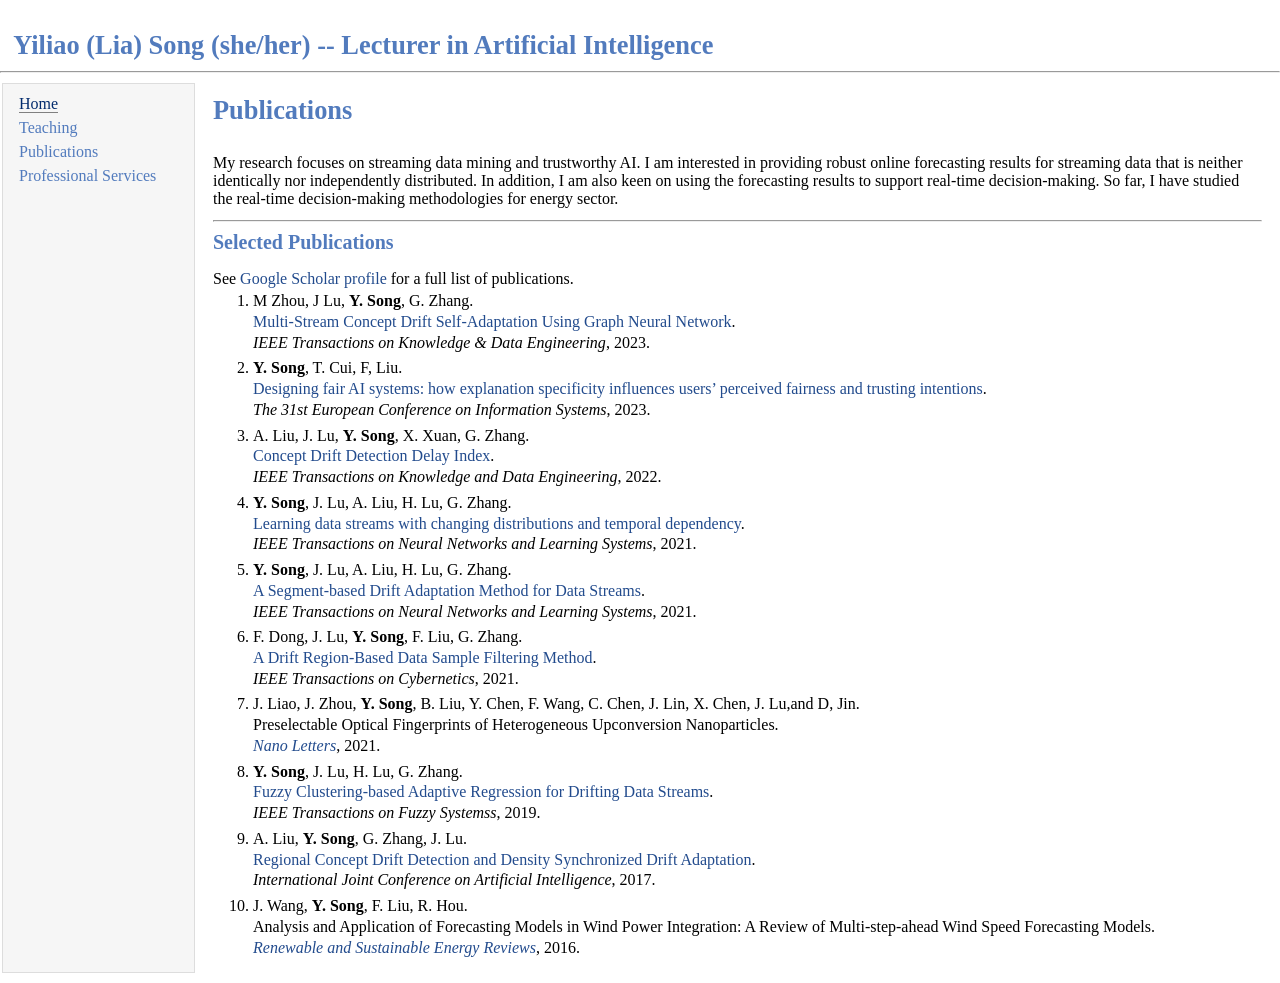
==== publication-old.html @ e9ea8ab9 "Rename publication.html to publication-old.html" ====
<html>

<head>
    <meta http-equiv="Content-Type" content="text/html;charset=utf-8" />
    <link rel="stylesheet" type="text/css" href="style.css" />
    <title>Yiliao (Lia) Song (she/her) -- Lecturer in Artificial Intelligence</title>
</head>

<body>
<h1 style="padding-left: 0.5em">Yiliao (Lia) Song (she/her) -- Lecturer in Artificial Intelligence</h1><hr>
<table summary="Table for page layout." id="tlayout">
<tr valign="top">
<td id="layout-menu">
    <div class="menu-item"><a href="index.html" class="current">Home</a></div>
    <div class="menu-item"><a href="teaching.html">Teaching</a></div>
    <div class="menu-item"><a href="publication.html">Publications</a></div>
    <div class="menu-item"><a href="service.html">Professional Services</a></div>
</td>
<td id="layout-content">

    <h1 style="margin-top: 0em">Publications</h1><br>
	My research focuses on streaming data mining and trustworthy AI. I am interested in providing robust online forecasting results for streaming data that is neither identically nor independently distributed. In addition, I am also keen on using the forecasting results to support real-time decision-making. So far, I have studied the real-time decision-making methodologies for energy sector.
	
    <div>
        <h2><hr>Selected Publications</h2>
        See <a href = "https://scholar.google.com/citations?hl=en&user=lKzKBHUAAAAJ&view_op=list_works&sortby=pubdate" target="_blank">Google Scholar profile</a> for a full list of publications.
        <ol>
            <li><p>
                M Zhou, J Lu, <b>Y. Song</b>, G. Zhang.<br>
                <a href="https://ieeexplore.ieee.org/xpl/RecentIssue.jsp?punumber=69" target="_blank">Multi-Stream Concept Drift Self-Adaptation Using Graph Neural Network</a>.<br>
                <i>IEEE Transactions on Knowledge & Data Engineering</i>, 2023.<br>
            </p></li>

            <li><p>
                <b>Y. Song</b>, T. Cui, F, Liu.<br>
                <a href="https://aisel.aisnet.org/ecis2023_rip/7/" target="_blank">Designing fair AI systems: how explanation specificity influences users’ perceived fairness and trusting intentions</a>.<br>
                <i>The 31st European Conference on Information Systems</i>, 2023.<br>
            </p></li>

            <li><p>
                A. Liu, J. Lu, <b>Y. Song</b>, X. Xuan, G. Zhang.<br>
                <a href="https://www.computer.org/csdl/journal/tk/5555/01/09729470/1Bya28FGIU0" target="_blank">Concept Drift Detection Delay Index</a>.<br>
                <i>IEEE Transactions on Knowledge and Data Engineering</i>, 2022.<br>
            </p></li>
            
            <li><p>
                <b>Y. Song</b>, J. Lu, A. Liu, H. Lu, G. Zhang.<br>
                <a href="https://ieeexplore.ieee.org/document/9626154" target="_blank">Learning data streams with changing distributions and temporal dependency</a>.<br>
                <i>IEEE Transactions on Neural Networks and Learning Systems</i>, 2021.<br>
            </p></li>
            
            <li><p>
                <b>Y. Song</b>, J. Lu, A. Liu, H. Lu, G. Zhang.<br>
                <a href="https://ieeexplore.ieee.org/abstract/document/9399669" target="_blank">A Segment-based Drift Adaptation Method for Data Streams</a>.<br>
                <i>IEEE Transactions on Neural Networks and Learning Systems</i>, 2021.<br>
            </p></li>

            <li><p>
                F. Dong, J. Lu, <b>Y. Song</b>, F. Liu, G. Zhang.<br>
                <a href="https://pubmed.ncbi.nlm.nih.gov/33635810/" target="_blank">A Drift Region-Based Data Sample Filtering Method</a>.<br>
                <i>IEEE Transactions on Cybernetics</i>, 2021.<br>
            </p></li>

            <li><p>
                J. Liao, J. Zhou, <b>Y. Song</b>, B. Liu, Y. Chen, F. Wang, C. Chen, J. Lin, X. Chen, J. Lu,and D, Jin.<br>
                Preselectable Optical Fingerprints of Heterogeneous Upconversion Nanoparticles.<br>
                <a href="https://pubs.acs.org/doi/abs/10.1021/acs.nanolett.1c02404" target="_blank"><i>Nano Letters</i></a>, 2021.<br>
            </p></li>

            <li><p>
                <b>Y. Song</b>, J. Lu, H. Lu, G. Zhang.<br>
                <a href="https://ieeexplore.ieee.org/document/8688575" target="_blank">Fuzzy Clustering-based Adaptive Regression for Drifting Data Streams</a>.<br>
                <i>IEEE Transactions on Fuzzy Systemss</i>, 2019.<br>
            </p></li>

            <li><p>
                A. Liu, <b>Y. Song</b>, G. Zhang, J. Lu.<br>
                <a href="https://www.ijcai.org/proceedings/2017/0317.pdf" target="_blank">Regional Concept Drift Detection and Density Synchronized Drift Adaptation</a>.<br>
                <i>International Joint Conference on Artificial Intelligence</i>, 2017.<br>
            </p></li>

            <li><p>
                J. Wang, <b>Y. Song</b>, F. Liu, R. Hou.<br>
                Analysis and Application of Forecasting Models in Wind Power Integration: A Review of Multi-step-ahead Wind Speed Forecasting Models.<br>
                <a href="https://ieeexplore.ieee.org/document/9626154" target="_blank"><i>Renewable and Sustainable Energy Reviews</i></a>, 2016.<br>
            </p></li>
        </ol>
    </div>

</td>
</tr>
</table>
</body>
</html>
---- style.css ----
table#tlayout {
    width: 100%;
    border: none;
    border-collapse: separate;
    background: white;
}

body {
	background: white;
	font-family: Georgia, serif;
	padding-bottom: 8px;
	margin: 0;
}

#layout-menu {
	background: #f6f6f6;
	border: 1px solid #dddddd;
	padding-top: 0.5em;
	padding-left: 8px;
	padding-right: 8px;
	font-size: 1.0em;
	width: 175px;
	white-space: nowrap;
    text-align: left;
    vertical-align: top;
}

#layout-menu td {
	background: #f4f4f4;
    vertical-align: top;
}

#layout-content {
	padding-top: 0.0em;
	padding-left: 1.0em;
	padding-right: 1.0em;
    border: none;
    background: white;
    text-align: left;
    vertical-align: top;
}

#layout-menu a {
	line-height: 1.5em;
	margin-left: 0.5em;
}

tt {
    background: #ffffdd;
}

pre, tt {
	font-size: 90%;
	font-family: monaco, monospace;
}

a, a > tt {
	color: #224b8d;
	text-decoration: none;
}

a:hover {
	border-bottom: 1px orange solid;
}

#layout-menu a.current:link, #layout-menu a.current:visited {
	color: #022b6d;
	border-bottom: 1px gray solid;
}
#layout-menu a:link, #layout-menu a:visited, #layout-menu a:hover {
	color: #527bbd;
	text-decoration: none;
}
#layout-menu a:hover {
	text-decoration: none;
}

div.menu-category {
	border-bottom: 1px solid gray;
	margin-top: 0.8em;
	padding-top: 0.2em;
	padding-bottom: 0.1em;
	font-weight: bold;
}

div.menu-item {
	padding-left: 16px;
	text-indent: -16px;
}

div#toptitle {
	padding-bottom: 0.2em;
	margin-bottom: 1.5em;
	border-bottom: 3px double gray;
}

div#subtitle {
	margin-top: 0.0em;
	margin-bottom: 0.0em;
	padding-top: 0em;
	padding-bottom: 0.1em;
}

em {
	font-style: italic;
}

strong {
	font-weight: bold;
}

h1, h2, h3 {
	color: #527bbd;
	margin-top: 0.7em;
	margin-bottom: 0.3em;
    padding-top: 0.5em;
	padding-bottom: 0.2em;
	line-height: 1.0;	
}

h1 {
	font-size: 165%;
}

h2 {
	padding-top: 0.8em;
    padding-bottom: 0.6em;
	font-size: 125%;
}

h2 + h3 {
    padding-top: 0.2em;
}

h3 {
	font-size: 110%;
	border-bottom: none;
}

p {
	margin-top: 0.0em;
	margin-bottom: 0.8em;
	padding: 0;
	line-height: 1.3;
}

pre {
	padding: 0;
	margin: 0;
}

div#footer {
	font-size: small;
	border-top: 1px solid #c0c0c0;
	padding-top: 0.1em;
	margin-top: 4.0em;
	color: #c0c0c0;
}

div#footer a {
	color: #80a0b0;
}

div#footer-text {
	float: left;
	padding-bottom: 8px;
}

ul, ol, dl {
	margin-top: 0.2em;
	padding-top: 0;
	margin-bottom: 0.8em;
}

dt {
	margin-top: 0.5em;
	margin-bottom: 0;
}

dl {
	margin-left: 20px;
}

dd {
	color: #222222;
}

dd > *:first-child {
	margin-top: 0;
}

ul {
	list-style-position: outside;
	list-style-type: square;
}

p + ul, p + ol {
	margin-top: -0.5em;
}

li ul, li ol {
	margin-top: -0.3em;
}

ol {
	list-style-position: outside;
	list-style-type: decimal;
}

li p, dd p {
	margin-bottom: 0.3em;
}


ol ol {
	list-style-type: lower-alpha;
}

ol ol ol {
	list-style-type: lower-roman;
}

p + div.codeblock {
	margin-top: -0.6em;
}

div.codeblock, div.infoblock {
	margin-right: 0%;
	margin-top: 1.2em;
	margin-bottom: 1.3em;
}

div.blocktitle {
	font-weight: bold;
	color: #cd7b62;
	margin-top: 1.2em;
	margin-bottom: 0.1em;
}

div.blockcontent {
	border: 1px solid silver;
	padding: 0.3em 0.5em;
}

div.infoblock > div.blockcontent {
	background: #ffffee;
}

div.blockcontent p + ul, div.blockcontent p + ol {
	margin-top: 0.4em;
}

div.infoblock p {
	margin-bottom: 0em;
}

div.infoblock li p, div.infoblock dd p {
	margin-bottom: 0.5em;
}

div.infoblock p + p {
	margin-top: 0.8em;
}

div.codeblock > div.blockcontent {
	background: #f6f6f6;
}

span.pycommand {
	color: #000070;
}

span.statement {
	color: #008800;
}
span.builtin {
	color: #000088;
}
span.special {
	color: #990000;
}
span.operator {
	color: #880000;
}
span.error {
	color: #aa0000;
}
span.comment, span.comment > *, span.string, span.string > * {
	color: #606060;
}

@media print {
	#layout-menu { display: none; }
}

#fwtitle {
	margin: 2px;
}

#fwtitle #toptitle {
	padding-left: 0.5em;
	margin-bottom: 0.5em;
}

#layout-content h1:first-child, #layout-content h2:first-child, #layout-content h3:first-child {
	margin-top: -0.7em;
}

div#toptitle h1, #layout-content div#toptitle h1 {
	margin-bottom: 0.0em;
	padding-bottom: 0.1em;
	padding-top: 0;
	margin-top: 0.5em;
	border-bottom: none;
}

img.eq {
	padding: 0;
	padding-left: 0.1em;
	padding-right: 0.1em;
	margin: 0;
}

img.eqwl {
	padding-left: 2em;
	padding-top: 0.6em;
	padding-bottom: 0.2em;
	margin: 0;
}

table {
    border: 2px solid black;
    border-collapse: collapse;
}

td {
    padding: 2px;
    padding-left: 0.5em;
    padding-right: 0.5em;
    text-align: center;
    border: 1px solid gray;
}

table + table {
    margin-top: 1em;
}

tr.heading {
    font-weight: bold;
    border-bottom: 2px solid black;
}

img {
    border: none;
}

table.imgtable, table.imgtable td {
    border: none;
    text-align: left;
}
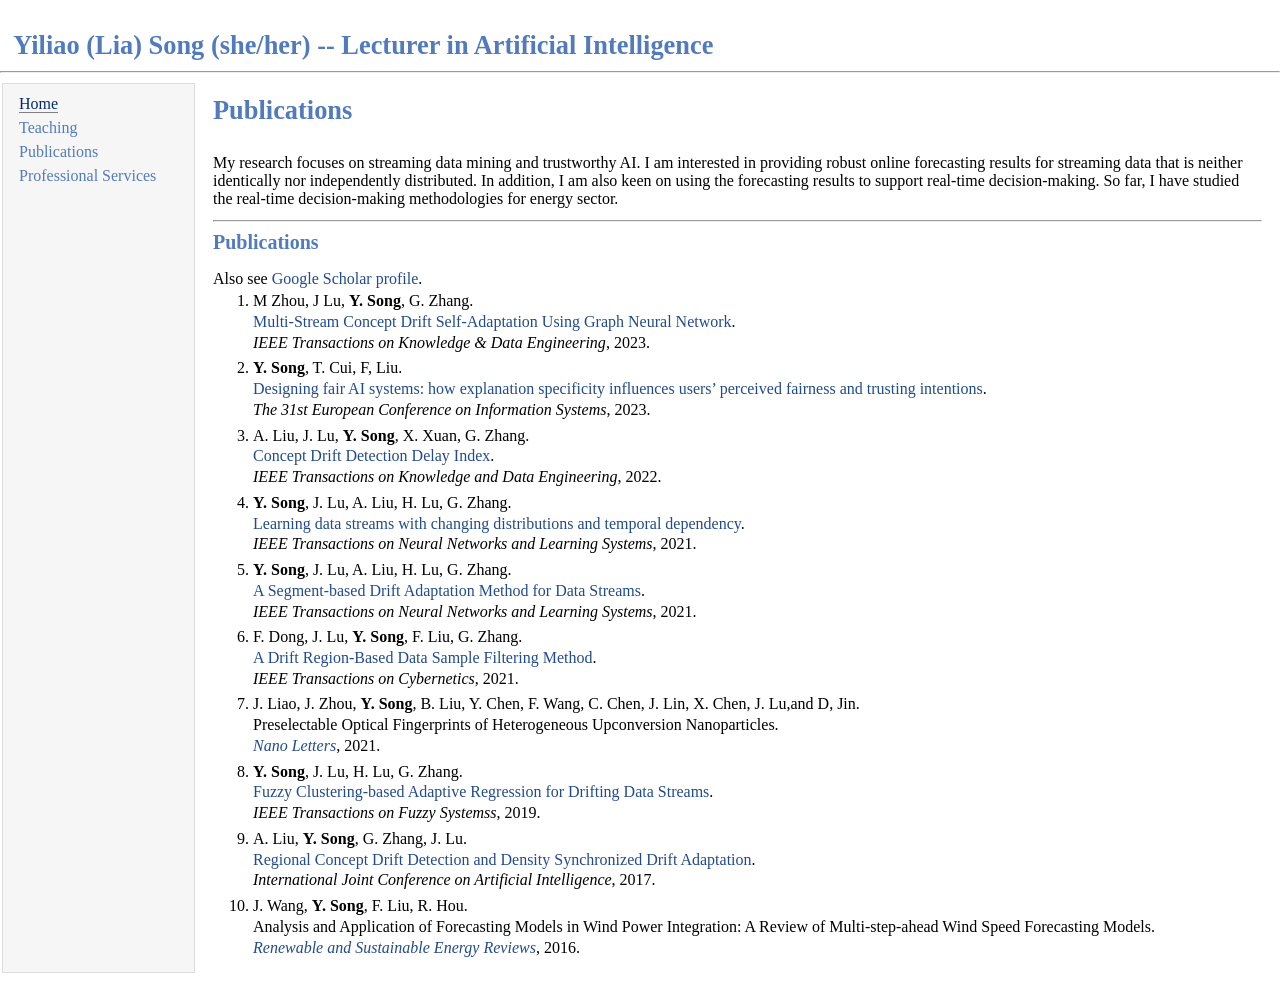
==== commit cf521cf5: "Update publication-old.html" ====
--- a/publication-old.html
+++ b/publication-old.html
@@ -22,8 +22,8 @@
 	My research focuses on streaming data mining and trustworthy AI. I am interested in providing robust online forecasting results for streaming data that is neither identically nor independently distributed. In addition, I am also keen on using the forecasting results to support real-time decision-making. So far, I have studied the real-time decision-making methodologies for energy sector.
 	
     <div>
-        <h2><hr>Selected Publications</h2>
-        See <a href = "https://scholar.google.com/citations?hl=en&user=lKzKBHUAAAAJ&view_op=list_works&sortby=pubdate" target="_blank">Google Scholar profile</a> for a full list of publications.
+        <h2><hr>Publications</h2>
+        Also see <a href = "https://scholar.google.com/citations?hl=en&user=lKzKBHUAAAAJ&view_op=list_works&sortby=pubdate" target="_blank">Google Scholar profile</a>.
         <ol>
             <li><p>
                 M Zhou, J Lu, <b>Y. Song</b>, G. Zhang.<br>
